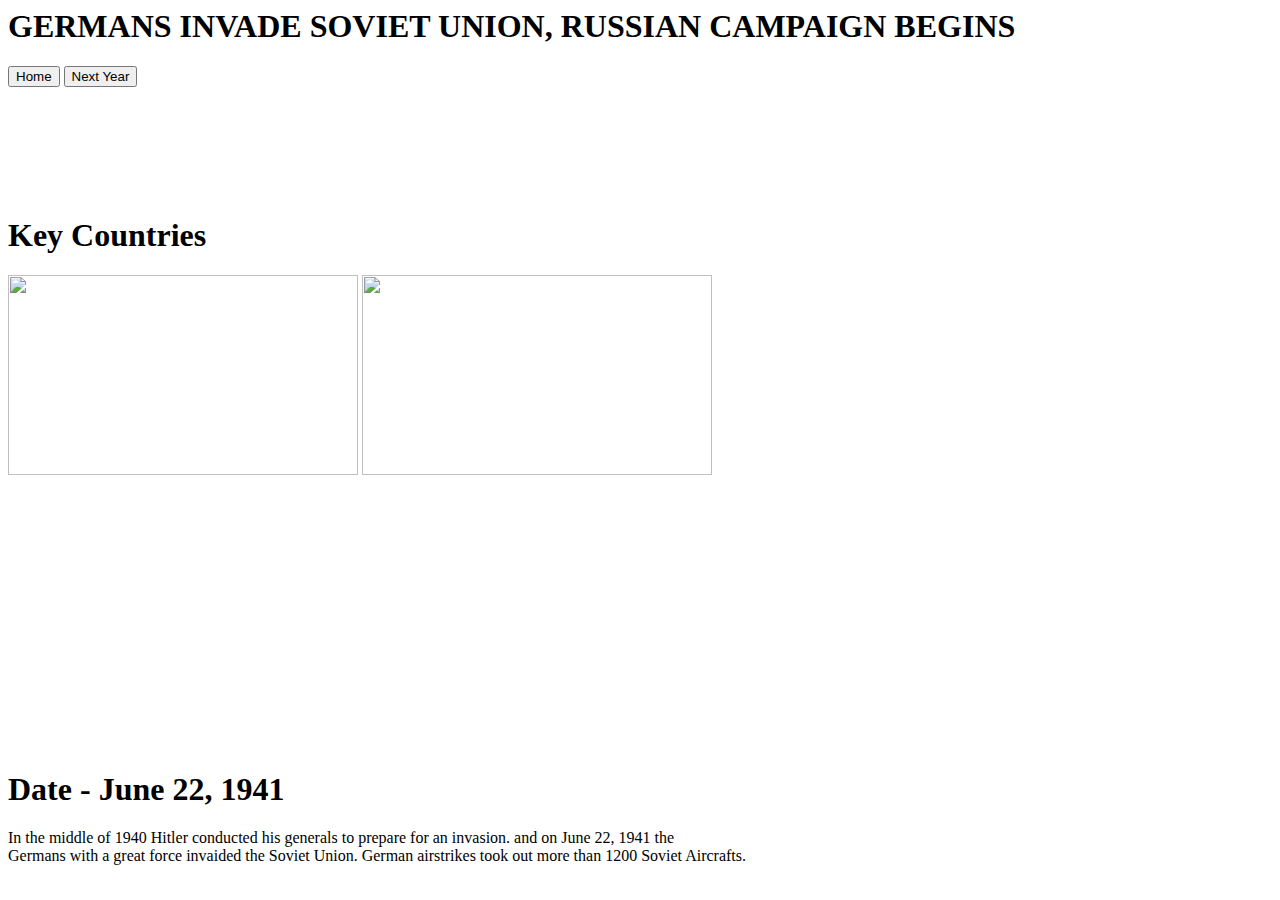
==== 1941.html @ 975c170c "Add files via upload" ====
<html>
    <head>
        <title>1941 - GERMANS INVADE SOVIET UNION, RUSSIAN CAMPAIGN BEGINS</title>
        <link rel="stylesheet" href="sCSS/1941.css">
    </head>
    <body>
        <h1 class="header1941"><span>GERMANS INVADE SOVIET UNION, RUSSIAN CAMPAIGN BEGINS</span></h1>
        <div class="buttons">
            <a href="index.html"><button class="buttonIndex">Home</button></a>
            <a href="1942.html"><button class="buttonNext">Next Year</button></a>
        </div>  
        <br><br><br><br><br><br>
        <div class="content">
            <div class="countriesKey">
                <h1 class="countryhead"><span>Key Countries</span></h1>
                <img src="https://www.abmc.gov/sites/default/files/interactive/interactive_files/WW2/media/img/379.png" class="sovietFlag" width="350px" height="200px">
                <img src="https://upload.wikimedia.org/wikipedia/commons/thumb/7/77/Flag_of_Germany_%281935%E2%80%931945%29.svg/255px-Flag_of_Germany_%281935%E2%80%931945%29.svg.png" class="naziFlag" width="350px" height="200px">
            </div>
            <br><br><br><br><br><br><br><br><br><br><br><br><br><br><br>
            <div class="info">
                <h1 class="dateHead"><span>Date - June 22, 1941</span></h1>
                <p class="infoText"><span>In the middle of 1940 Hitler conducted his generals to prepare for an
                    invasion. and on June 22, 1941 the<br>Germans with a great force invaided the Soviet Union.
                    German airstrikes took out more than 1200 Soviet Aircrafts.</span>
                </p>
            </div>
        </div>
    </body>
</html>
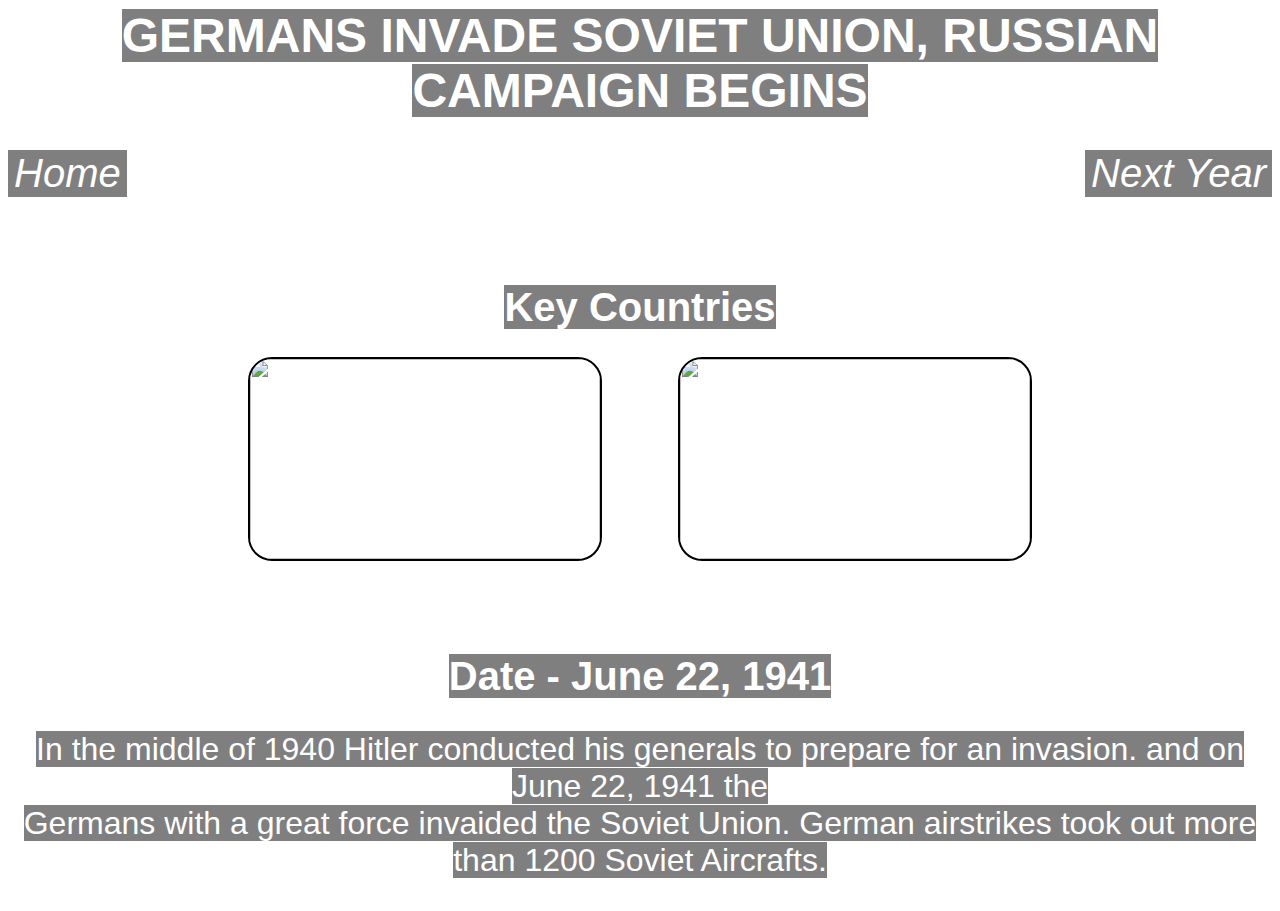
==== commit 88d71d62: "Update 1941.html" ====
--- a/1941.html
+++ b/1941.html
@@ -1,7 +1,7 @@
 <html>
     <head>
         <title>1941 - GERMANS INVADE SOVIET UNION, RUSSIAN CAMPAIGN BEGINS</title>
-        <link rel="stylesheet" href="sCSS/1941.css">
+        <link rel="stylesheet" href="1941.css">
     </head>
     <body>
         <h1 class="header1941"><span>GERMANS INVADE SOVIET UNION, RUSSIAN CAMPAIGN BEGINS</span></h1>
@@ -26,4 +26,4 @@
             </div>
         </div>
     </body>
-</html>+</html>
--- a/1941.css
+++ b/1941.css
@@ -0,0 +1,84 @@
+body {
+    background-image: url('https://cdn.vox-cdn.com/thumbor/3pQWmXgJzGBWl5Jg_x2imgjwgX0=/1400x0/filters:no_upscale()/cdn.vox-cdn.com/uploads/chorus_asset/file/676408/3239824.0.jpg');
+    background-size: cover;
+    background-repeat: no-repeat;
+    position: sticky;
+    background-attachment: fixed;
+    background-position-y: -10em;
+}
+
+.header1941 {
+    font-family: 'Segoe UI', Tahoma, Geneva, Verdana, sans-serif;
+    font-size: 3em;
+    text-align: center;
+    color: white;
+}
+
+.header1941 span {
+    background-color: rgba(0, 0, 0, 0.5);
+}
+
+.buttonIndex {
+    background-color: rgba(0, 0, 0, 0.5);
+    border: none;
+    font-size: 2.5em;
+    color: white;
+    font-style: italic;
+    float: left;
+}
+
+.buttonNext {
+    background-color: rgba(0, 0, 0, 0.5);
+    border: none;
+    font-size: 2.5em;
+    color: white;
+    font-style: italic;
+    float: right;
+}
+
+.countryhead {
+    font-size: 2.5em;
+    font-family: 'Segoe UI', Tahoma, Geneva, Verdana, sans-serif;
+    text-align: center;
+    color: white;
+}
+
+.countryhead span {
+    background-color: rgba(0, 0, 0, 0.5);
+}
+
+.sovietFlag {
+    float: left;
+    margin-left: 15em;
+    border: 2px solid black;
+    border-radius: 1.5em;
+}
+
+.naziFlag {
+    float: right;
+    margin-right: 15em;
+    border: 2px solid black;
+    border-radius: 1.5em;
+}
+
+.dateHead {
+    font-size: 2.5em;
+    color: white;
+    text-align: center;
+    font-family: 'Segoe UI', Tahoma, Geneva, Verdana, sans-serif;
+}
+
+.dateHead span {
+    background-color: rgba(0, 0, 0, 0.5);
+}
+
+.infoText {
+    font-size: 2em;
+    color: white;
+    font-family: 'Segoe UI', Tahoma, Geneva, Verdana, sans-serif;
+    text-align: center;
+}
+
+.infoText span {
+    background-color: rgba(0, 0, 0, 0.5);
+}